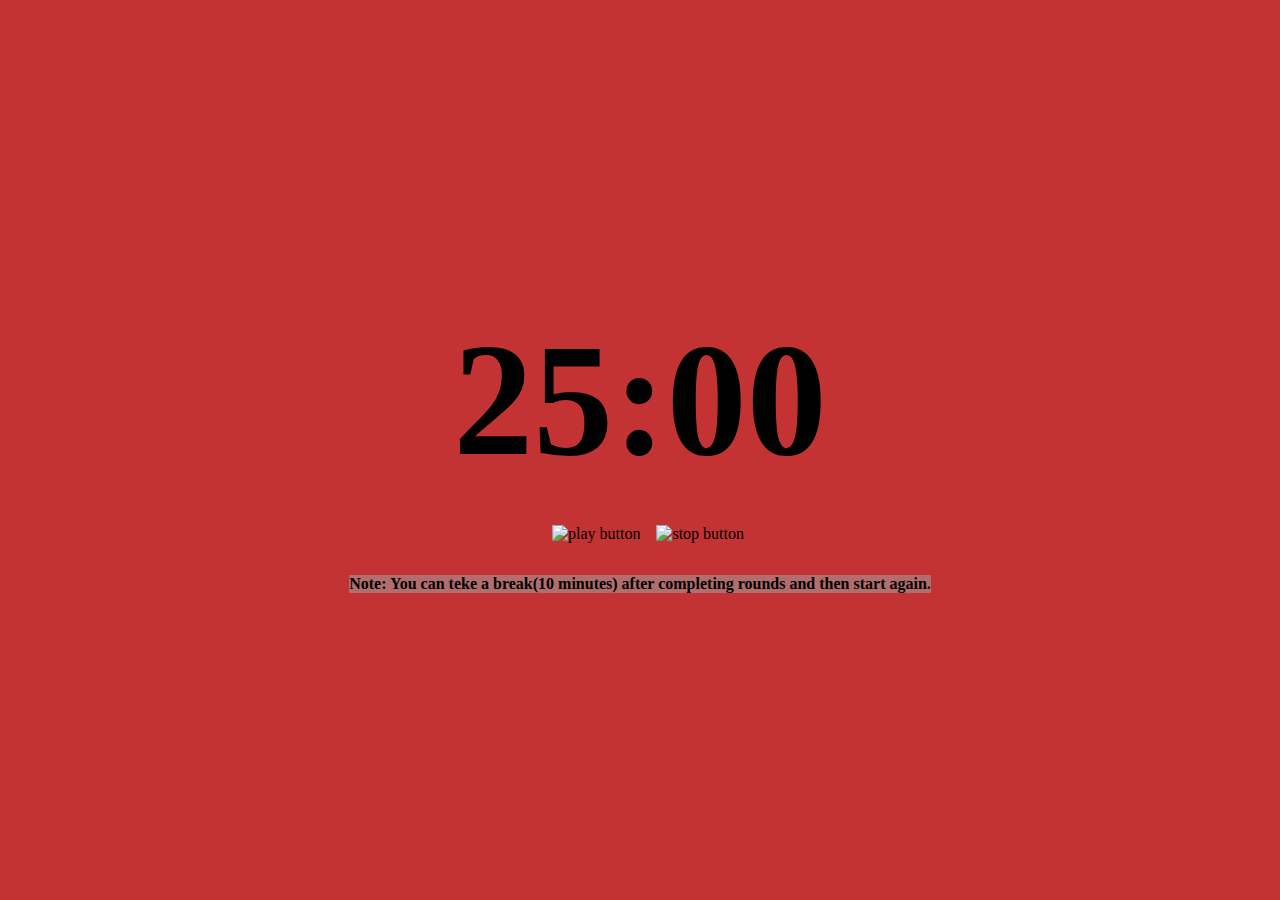
==== basic pomodoro site/index.html @ 4fd0b84f "Add files via upload" ====
<!DOCTYPE html>
<html lang="en">

<head>
    <meta charset="UTF-8">
    <meta http-equiv="X-UA-Compatible" content="IE=edge">
    <meta name="viewport" content="width=device-width, initial-scale=1.0">
    <title>Pomodoro</title>
    <link rel="stylesheet" href="style.css">
    <script src="/app.js" defer></script>
</head>

<body>
    <div class="container">

       <!--  <div class="setting-div">
            <img src="/img/744802.webp" alt="settings button" class="settings">
            <img src="/img/744802 copy.webp" alt="settings button" class="settings-2">
            <div class="inputs-div"><input type="number" placeholder="round">
                <input type="number" placeholder="break">
                <button class="submit-button">submit</button>
            </div>
        </div> -->
        
        <div class="time-area">

            <h1>
                <p class="minutes">25</p>
                <p>:</p>
                <p class="seconds">00</p>
            </h1>
        </div>
        <div class="buttons">
            <p><img src="/img/play-pause-512.webp" alt="pause button" class="pause"></p>
            <p><img src="/img/music_play_pause_control_go_arrow-512.webp" alt="play button" class="play"></p>
            <p><img src="/img/music_square_stop_play_pause-512.webp" alt="stop button" class="stop"></p>
        </div>
        <p style="color:black; font-weight: 700; background-color:rgb(178, 109, 109);">Note: You can teke a break(10 minutes) after completing rounds and then start again.</p>
    </div>

</body>

</html>
---- basic pomodoro site/style.css ----
* {
    margin: 0;
    padding: 0;
    box-sizing: border-box;
}

.container {
    width: 100%;
    height: 100vh;
    background-color: rgb(195, 51, 51);
    display: flex;
    flex-direction: column;
    gap: 2rem;
    align-items: center;
    justify-content: center;
}

.time-area {
    font-size: 5em;

}
.setting-div{
    width: 20rem;
    text-align: center;
    padding-left: 2rem;
}
.setting-div input{
    width: 4rem;
    height: 2rem;
}
.inputs-div{
    display: none;
    margin-top: -4rem;
}
.settings{
    width: 6rem;
    cursor: pointer;
    opacity: 0.6;
    margin-left: -1rem; 
    margin-top: -2rem;
}
.settings-2{
    width: 6rem;
    cursor: pointer;
    opacity: 0.6;
    margin-left: -1rem; 
    margin-top: -2rem;
    display: none;
}

.time-area h1 {
    display: flex;
    flex-direction: row;
}

.buttons {
    display: flex;
    gap: 1rem;
}

.buttons img {
    width: 10rem;
    cursor: pointer;
}
.pause{
    display: none;
}
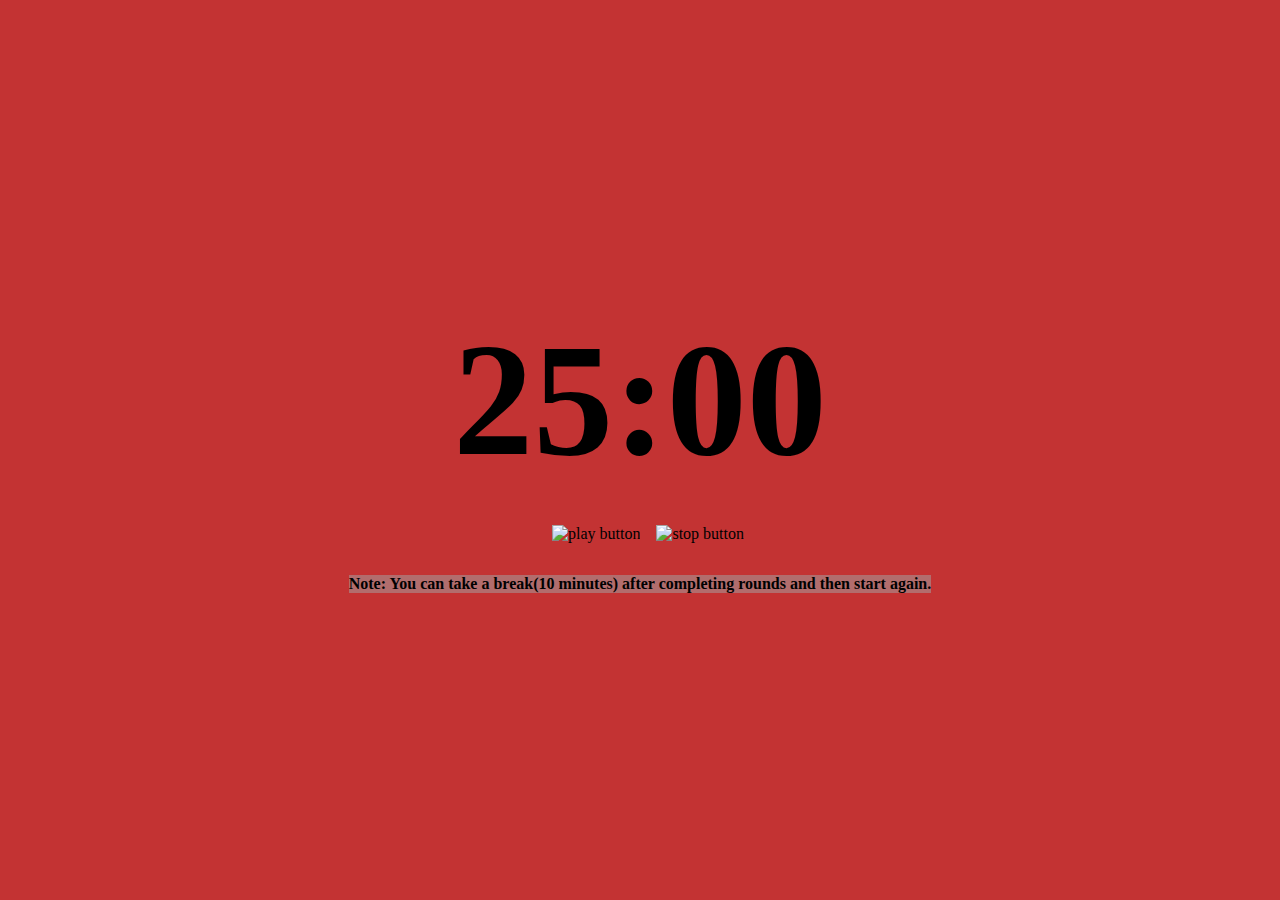
==== commit cc96df59: "Update index.html" ====
--- a/basic pomodoro site/index.html
+++ b/basic pomodoro site/index.html
@@ -35,9 +35,9 @@
             <p><img src="/img/music_play_pause_control_go_arrow-512.webp" alt="play button" class="play"></p>
             <p><img src="/img/music_square_stop_play_pause-512.webp" alt="stop button" class="stop"></p>
         </div>
-        <p style="color:black; font-weight: 700; background-color:rgb(178, 109, 109);">Note: You can teke a break(10 minutes) after completing rounds and then start again.</p>
+        <p style="color:black; font-weight: 700; background-color:rgb(178, 109, 109);">Note: You can take a break(10 minutes) after completing rounds and then start again.</p>
     </div>
 
 </body>
 
-</html>+</html>
